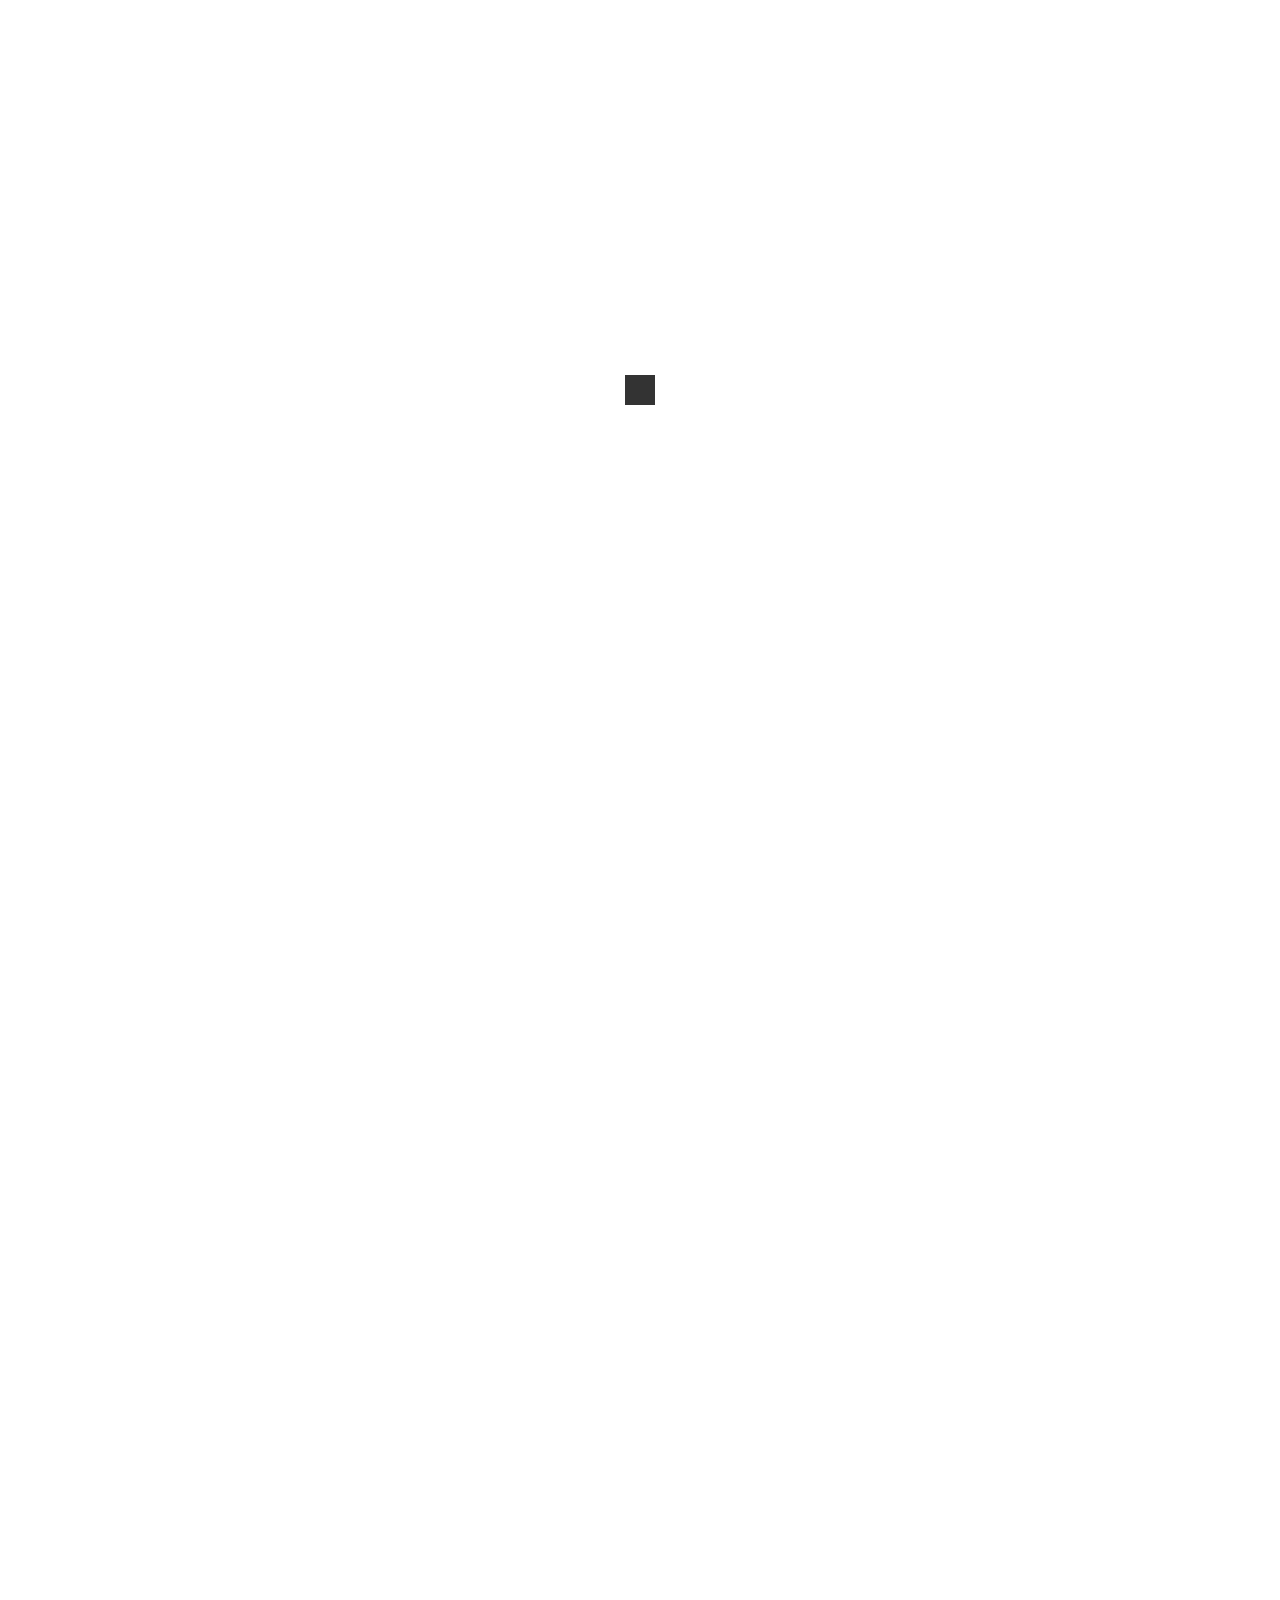
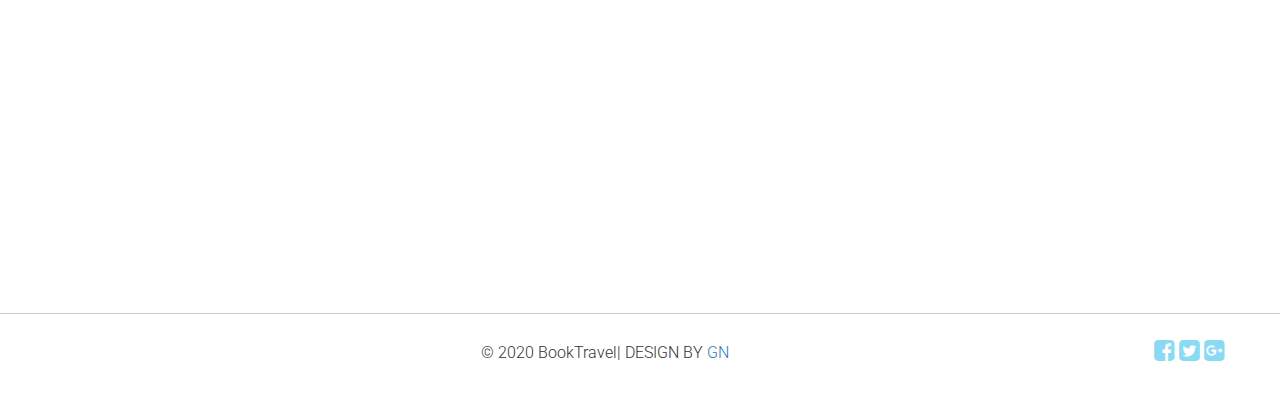
==== aboutus.html @ a113b42a "Add files via upload" ====
<!DOCTYPE html>
<!--
	Shine by TEMPLATE STOCK
	templatestock.co @templatestock
	Released for free under the Creative Commons Attribution 3.0 license (templated.co/license)
-->

<html lang="en">
	<head>
		<meta charset="utf-8">
		<meta http-equiv="X-UA-Compatible" content="IE=edge">
		<meta name="viewport" content="width=device-width, initial-scale=1">
		<title>Book Travel | About Ut</title>

		
		<!-- WEB FONTS -->
		<link href='http://fonts.googleapis.com/css?family=Roboto:100,300,100italic,400,300italic' rel='stylesheet' type='text/css'>
		<link href='http://fonts.googleapis.com/css?family=Open+Sans:400,300' rel='stylesheet' type='text/css'>
		
		<!-- BOOTSTRAP -->
		<link href="css/bootstrap.min.css" rel="stylesheet">
		<!-- FONT AWESOME -->
		<link rel="stylesheet" href="css/font-awesome.min.css">
		<!-- CUSTOM STYLING -->
		<link href="css/styles.css" rel="stylesheet">
		<!-- PRELOADER -->	
		<link href="css/loader.css" rel="stylesheet">
			
	</head>
	
<body>
	<!-- PRELOADER -->
		<div id="loader-wrapper">
			<div id="loader"><div class="sk-spinner sk-spinner-cube-grid"><div class="sk-cube"></div><div class="sk-cube"></div><div class="sk-cube"></div><div class="sk-cube"></div><div class="sk-cube"></div><div class="sk-cube"></div><div class="sk-cube"></div><div class="sk-cube"></div><div class="sk-cube"></div></div></div>
		</div>	
		
	<!-- HEADER -->
		<section id="headerabout">
			<div class="container">
				<div class="row text-center">
					<div class="col-md-8">
						<img class="logo" src="images/logo.png" />
						<h1 class="white-text">Book Travel</h1>
						<h5 class="white-text">Services We Provide:</h5>
						<p>Air Tickets</p>
						<p>Tours</p>
						<p>Insurance</p>
						<p>Transfers</p>
						<p>Visa Support</p>
						<p>Event Tickets</p>
						<div id="countdown" class="white-text"></div>
					</div>
				</div>
			</div>
			<div class="animation">
			<a class="arrow-down-animation" data-scroll href="#about"><i class="fa fa-angle-down"></i></a>
			</div>
		</section>
	<!-- HEADER ENDS -->
		
	
	
	<!-- SUBSCRIBE -->
		<section id="subscribe">
			<div class="container">
				<i data-sr="ease-in over 1s, reset" class="fa fa-envelope icontop"></i>
				<div class="row text-center">
					<div class="col-md-8 col-md-offset-2">
						<h2 data-sr="enter top over 1s, wait 0.3s, move 24px, reset" class="white-text">Sign up to our Newsletter</h2>
						
						<!-- MAILCHIMP FORM -->
						<form id="mc_form" role="form">
							<input data-sr="enter top over 1s, wait 0.3s, move 24px, reset" type="email" class="form-control" id="mc-email" name="mc-email" placeholder="Your Email" />
							<button data-sr="enter bottom over 1s, wait 0.3s, move 24px, reset" type="submit" class="button-leweb">Submit</button>
							<label for="mc-email" class="mc-email"></label>
						</form>
						<!-- MAILCHIMP FORM ENDS -->
					</div>
				</div>
			</div>	
		</section>
	<!-- SUBSCRIBE ENDS -->
	
	<!-- CONTACT US -->
		<section id="contact">
			<div class="container">
				<div class="row text-center">
					<div class="col-md-8 col-md-offset-2">
						<!-- CONTACT FORM -->
						<form method="post" action="">
							<p data-sr="enter top over 1s, wait 0.3s, move 24px, reset" class="contact-info text-center">Get in Contact. Fill up the form below. All fields are required.</p>
							<div data-sr="enter left over 1s, wait 0.3s, move 24px, reset" class="form-group col-md-6">
								<input type="text" class="form-control" id="name" name="name" placeholder="Your Name" />
							</div>
							<div data-sr="enter right over 1s, wait 0.3s, move 24px, reset" class="form-group col-md-6">
								<input type="email" class="form-control" id="email" name="email" placeholder="Your Email" />
							</div>
							<div data-sr="enter bottom over 1s, wait 0.3s, move 24px, reset" class="form-group col-md-12">
								<input type="text" class="form-control" id="phone" name="phone" placeholder="Phone Number" />
							</div>
							<div data-sr="enter bottom over 1s, wait 0.3s, move 24px, reset" class="form-group col-md-12">
								<textarea cols="60" rows="3" id="comment" name="comment" class="form-control" placeholder="Write your comment here..."></textarea>
							</div>
							<div data-sr="enter bottom over 1s, wait 0.3s, move 24px, reset" class="form-group col-sm-12 ">
								<button type="submit" class="button-leweb">Send Message</button>
							</div>
						</form>
									
						<!-- AFTER SENDING MESSAGE -->
						<div id="success" class="col-md-12 col-sm-12 text-center">
							<i class="fa fa-check-circle"></i>
							<strong>Message successfully sent</strong>
							<p>Thanks for contacting us. We will respond to you as soon as possible!</p>
						</div>									
						<!-- CONTACT FORM ENDS -->	
					</div>				
				</div>
			</div>
		</section>
	<!-- CONTACT ENDS -->
	
	<!-- FOOTER -->
		<footer id="footer">
			<div class="container">
				<div class="row text-center">	
					<p>
						&copy; 2020 BookTravel| DESIGN BY <a href="booktravel.ge">GN</a>
						<span class="social">
							<a href="#"><i class="fa fa-facebook-square"></i></a>
							<a href="#"><i class="fa fa-twitter-square"></i></a> 
							<a href="#"><i class="fa fa-google-plus-square"></i></a>
						</span>
					</p>
				</div>
			</div>		
		</footer>
	<!-- FOOTER ENDS -->	

	
		<!-- jQuery (necessary for Bootstrap's JavaScript plugins) -->
		<script src="https://ajax.googleapis.com/ajax/libs/jquery/1.11.2/jquery.min.js"></script>
		<!-- Include all compiled plugins (below), or include individual files as needed -->
		<script src="js/bootstrap.min.js"></script>
		<!-- SMOOTH SCROLL -->
		<script src="js/smooth-scroll.min.js"></script>
		<!-- PARALLAX IMG -->
		<script src="js/jquery.parallax-1.1.3.js"></script>
		<!-- SCROLL REVEAL -->
		<script src="js/scrollReveal.min.js"></script>
		<!-- FUNCTIONS -->
		<script src="js/functions.js"></script>

</body>
</html>
---- css/styles.css ----
/*
	Shine by TEMPLATE STOCK
	templatestock.co @templatestock
	Released for free under the Creative Commons Attribution 3.0 license (templated.co/license)
*/

/* GLOBAL STYLES */
* {
	margin: 0px;
	padding: 0px;
}

body {
    background: #fff;
    font-family: 'Roboto', sans-serif;
    font-size: 16px;
    font-weight: 300;
    color: #333333;
    line-height: 28px;
    text-align: center;
    overflow-x: hidden !important;
    margin: auto !important;
}

a, a:hover, a:active, a:focus {
    border: 0 none;
    outline: 0 none;
    text-decoration: none;
}

/* TYPOGRAPHIE */

h1,
h2 {
	font-family: 'Open Sans', sans-serif;
    font-weight: 300;
}

h1 {
    font-size: 42px;
    line-height: 62px;
}

h2 {
    font-size: 32px;
    line-height: 42px;
}

h3 {
    font-size: 22px;
    line-height: 38px;
    font-weight: 300;
}

h4 {
    font-size: 20px;
    line-height: 30px;
    font-weight: 300;
}

h5 {
    font-size: 18px;
    font-weight: 300;
}


/* FORM GROUPS */

.form-control {
	background: none repeat scroll 0 0 rgba(255, 255, 255, 0.5);
	border-radius: 0px;
    box-shadow: none;
    height: 57px;
    padding-left: 20px;
}

/* CUSTOM CLASSES */

.white-text {
	color: #fff;
}

.colored-line-small-center {
	background: #008ed6;
	display: block;
	margin: auto;
    height: 1px;
    width: 25%;
    z-index: 1;
	margin-bottom: 5px;
}

.colored-line-right {
	background: #008ed6;
	display: block;
	float: right;
    height: 1px;
    width: 165px;
    z-index: 1;
}

.button-leweb {
	background: none repeat scroll 0 0 rgba(22, 182, 234, 0.5);
    border: 1px solid #fff;
	color: #fff;
	border-radius: 0px;
    box-shadow: none;
	height: 57px;
	padding-left: 18px;
	padding-right: 18px;
	
	-webkit-transition: all 0.5s ease;
	-moz-transition: all 0.5s ease;
	-o-transition: all 0.5s ease;
	transition: all 0.5s ease; 
}


.button-leweb:hover {
	background: #008ed6;
}


/* SECTIONS */

section {
	padding: 120px 0px;
}
/* HEADER */

#header {
	background: url(../images/bsbild_fullhd_01.jpg) no-repeat center center;
	background-size: cover;
	height: 100vh;
	padding: 0px;
}

#header .container {
	background: url(../images/body-bg1.png) repeat 0 0;
	height: 100vh;
	width: 100% !important;
	padding: 0px;	
	z-index: 998;
}

#headerabout {
	background: url(../images/Batumi.jpg) no-repeat center center;
	background-size: cover;
	height: 100vh;
	padding: 0px;
}

#header .container {
	background: url(../images/body-bg1.png) repeat 0 0;
	height: 100vh;
	width: 100% !important;
	padding: 0px;	
	z-index: 998;
}
#headerabout .col-md-8 p {
	color: #ffffff;
}

#header .col-md-8 {
	top: 20%;
	right: 0;
	bottom: 0;
	left: 0;
	position: absolute;
	display: block;
	margin-left: auto;
	margin-right: auto;
	z-index: 999;
}

#header .logo {
	margin-bottom: 15px;
}

.animation {
	width: 100%;
	bottom: 0;
	height: 50px;
	overflow: hidden;
	position: absolute;
	z-index: 999;
	text-align:center;
	text-decoration: none;
}

#header .fa-angle-down {
	text-align: center;
	font-size: 48px;
	color: #fff;
	
	-webkit-animation: leweb_fade_move_down 2s ease-in-out infinite;
	-moz-animation: leweb_fade_move_down 2s ease-in-out infinite;
	animation: leweb_fade_move_down 2s ease-in-out infinite;
   }

	/* Animated Arrow Down Header */
	
@-webkit-keyframes leweb_fade_move_down {
  0%   { -webkit-transform:translate(0,-20px); opacity: 0;  }
  50%  { opacity: 1;  }
  100% { -webkit-transform:translate(0,20px); opacity: 0; }
}
@-moz-keyframes leweb_fade_move_down {
  0%   { -moz-transform:translate(0,-20px); opacity: 0;  }
  50%  { opacity: 1;  }
  100% { -moz-transform:translate(0,20px); opacity: 0; }
}
@keyframes leweb_fade_move_down {
  0%   { transform:translate(0,-20px); opacity: 0;  }
  50%  { opacity: 1;  }
  100% { transform:translate(0,20px); opacity: 0; }
}


/* ABOUT */

#about i {
	color: #fff;
	font-size: 75px;
	background: #008ed6;
	border-radius: 50%;
	line-height: 175px;
	height: 175px;
	width: 175px;
}

/* SUBSCRIBE */

#subscribe {
	background: url(../images/bg-subscribe.jpg) no-repeat fixed center center / cover rgba(0, 0, 0, 0);
	padding: 0px;
	min-height: 430px;
}

#subscribe .icontop {
	position: absolute;
	color: #fff;
	margin: -30px auto;
	right: 0;
	left: 0;
	font-size: 25px;
	border-radius: 50%;
	line-height: 65px;
	height: 65px;
	width: 65px;
	background: rgba(0, 142, 214, 0.7);	
	box-shadow: 0 0 0 1px #008ed6;
}

#subscribe .row {
	padding: 100px 0px 120px 0px;
}

#subscribe h5{
	margin-bottom: 45px;
}

#subscribe .form-control {
	display: inline-block;
	border: 1px solid #fff;
    width: 320px;
}

#subscribe .form-control::-moz-placeholder {
	color: #fff;
}

#subscribe .button-leweb {
	display: inline-block;
}

#subscribe #mc_form label {
	display: block;
	font-size: 12px !important;
	margin-top: 10px;
	font-weight: normal;
	position: relative;
	color: #fff;
}

#subscribe #mc_form .valid:before {
        font-family: FontAwesome;
        top:0;
        content: "\f058";
		font-size: 14px;
		margin-right: 4px;
		color: #b8c000;
}

#subscribe #mc_form .error:before {
        font-family: FontAwesome;
        top:0;
        content: "\f071";
		font-size: 14px;
		margin-right: 4px;
		color: #bb1720;
}


/* CONTACT */

#contact .button-leweb {
	border: 1px solid #ccc;
}

#success {
	display: none;
}

#success i {
	color: #b8c000;
	font-size: 28px;
	display: block;
}

/* FOOTER */

#footer {
	border-top: 1px solid #ccc;
	padding: 25px 0px;
}

#footer p {
	margin: 0px 0px -5px;
}

#footer .social {
	float: right;
}

#footer .fa {
	font-size: 24px;
	color: rgba(22, 182, 234, 0.5);
	-webkit-transition: all 0.5s ease;
	-moz-transition: all 0.5s ease;
	-o-transition: all 0.5s ease;
	transition: all 0.5s ease;
}

#footer .fa:hover {
	color: #008ed6;
}


/* RESPONSIVE DESIGN */

/* Extra Small devices (tablets, 446px and less) */
@media (max-width: 456px) { 
	
	#mc_form .form-control {
		width: 100%;
		margin-bottom: 15px;
	}
	
	.button-leweb {
		width: 100%;
	}
	
	#header .logo {
		width: 200px;
	}
	
	#header h1 {
		display: none;
	}

}
/* Small devices (tablets, 768px and less) */
@media (max-width: 768px) { 

	body {
		font-size: 14px;
		line-height: 20px;
	}
	h1 {
		font-size: 44px;
		line-height: 58px;
	}

	h2 {
		font-size: 24px;
		line-height: 38px;
	}

	h3 {
		font-size: 18px;
		line-height: 30px;
	}

	h4 {
		font-size: 16px;
		line-height: 26px;
	}

	h5 {
		font-size: 14px;
		line-height: 20px;
	}
	
	.clocktitle{
		font-size: 11px;
	}

	.numbers {
		font-size: 44px;
	}
	
	#header .col-md-8 {
		top: 5%;
	}
}

/* Medium devices (desktops, 992px and up) */
@media (max-width: 992px) {	
	
	#about .middle {
		margin-top: 65px;
		margin-bottom: 65px;
	}
}
---- css/loader.css ----
/*
	Shine by TEMPLATE STOCK
	templatestock.co @templatestock
	Released for free under the Creative Commons Attribution 3.0 license (templated.co/license)
*/

#loader-wrapper {
    position: fixed;
    top: 0;
    left: 0;
    width: 100%;
    height: 100%;
    z-index: 1000;
	background: #fff;
}
#loader {
    display: block;
    position: relative;
    left: 50%;
    top: 50%;
    width: 150px;
    height: 150px;
    margin: -75px 0 0 -75px;
    border-top-color: #3498db;
	z-index: 1001;
}
	

  .sk-spinner-cube-grid.sk-spinner {
    width: 30px;
    height: 30px;
    margin: 0 auto; }
  .sk-spinner-cube-grid .sk-cube {
    width: 33%;
    height: 33%;
    background-color: #333;
    float: left;
    -webkit-animation: sk-cubeGridScaleDelay 1.3s infinite ease-in-out;
            animation: sk-cubeGridScaleDelay 1.3s infinite ease-in-out; }
  .sk-spinner-cube-grid .sk-cube:nth-child(1) {
    -webkit-animation-delay: 0.2s;
            animation-delay: 0.2s; }
  .sk-spinner-cube-grid .sk-cube:nth-child(2) {
    -webkit-animation-delay: 0.3s;
            animation-delay: 0.3s; }
  .sk-spinner-cube-grid .sk-cube:nth-child(3) {
    -webkit-animation-delay: 0.4s;
            animation-delay: 0.4s; }
  .sk-spinner-cube-grid .sk-cube:nth-child(4) {
    -webkit-animation-delay: 0.1s;
            animation-delay: 0.1s; }
  .sk-spinner-cube-grid .sk-cube:nth-child(5) {
    -webkit-animation-delay: 0.2s;
            animation-delay: 0.2s; }
  .sk-spinner-cube-grid .sk-cube:nth-child(6) {
    -webkit-animation-delay: 0.3s;
            animation-delay: 0.3s; }
  .sk-spinner-cube-grid .sk-cube:nth-child(7) {
    -webkit-animation-delay: 0s;
            animation-delay: 0s; }
  .sk-spinner-cube-grid .sk-cube:nth-child(8) {
    -webkit-animation-delay: 0.1s;
            animation-delay: 0.1s; }
  .sk-spinner-cube-grid .sk-cube:nth-child(9) {
    -webkit-animation-delay: 0.2s;
            animation-delay: 0.2s; }

@-webkit-keyframes sk-cubeGridScaleDelay {
  0%, 70%, 100% {
    -webkit-transform: scale3D(1, 1, 1);
            transform: scale3D(1, 1, 1); }

  35% {
    -webkit-transform: scale3D(0, 0, 1);
            transform: scale3D(0, 0, 1); } }

@keyframes sk-cubeGridScaleDelay {
  0%, 70%, 100% {
    -webkit-transform: scale3D(1, 1, 1);
            transform: scale3D(1, 1, 1); }

  35% {
    -webkit-transform: scale3D(0, 0, 1);
            transform: scale3D(0, 0, 1); } }

			
/* Loaded */    
    .loaded #loader {
        opacity: 0;
        -webkit-transition: all 1.3s ease-out;  
                transition: all 1.3s ease-out;
    }
    .loaded #loader-wrapper {
        visibility: hidden;
		-webkit-transition: all 0.9s ease-out;  
                transition: all 0.9s ease-out;
    }
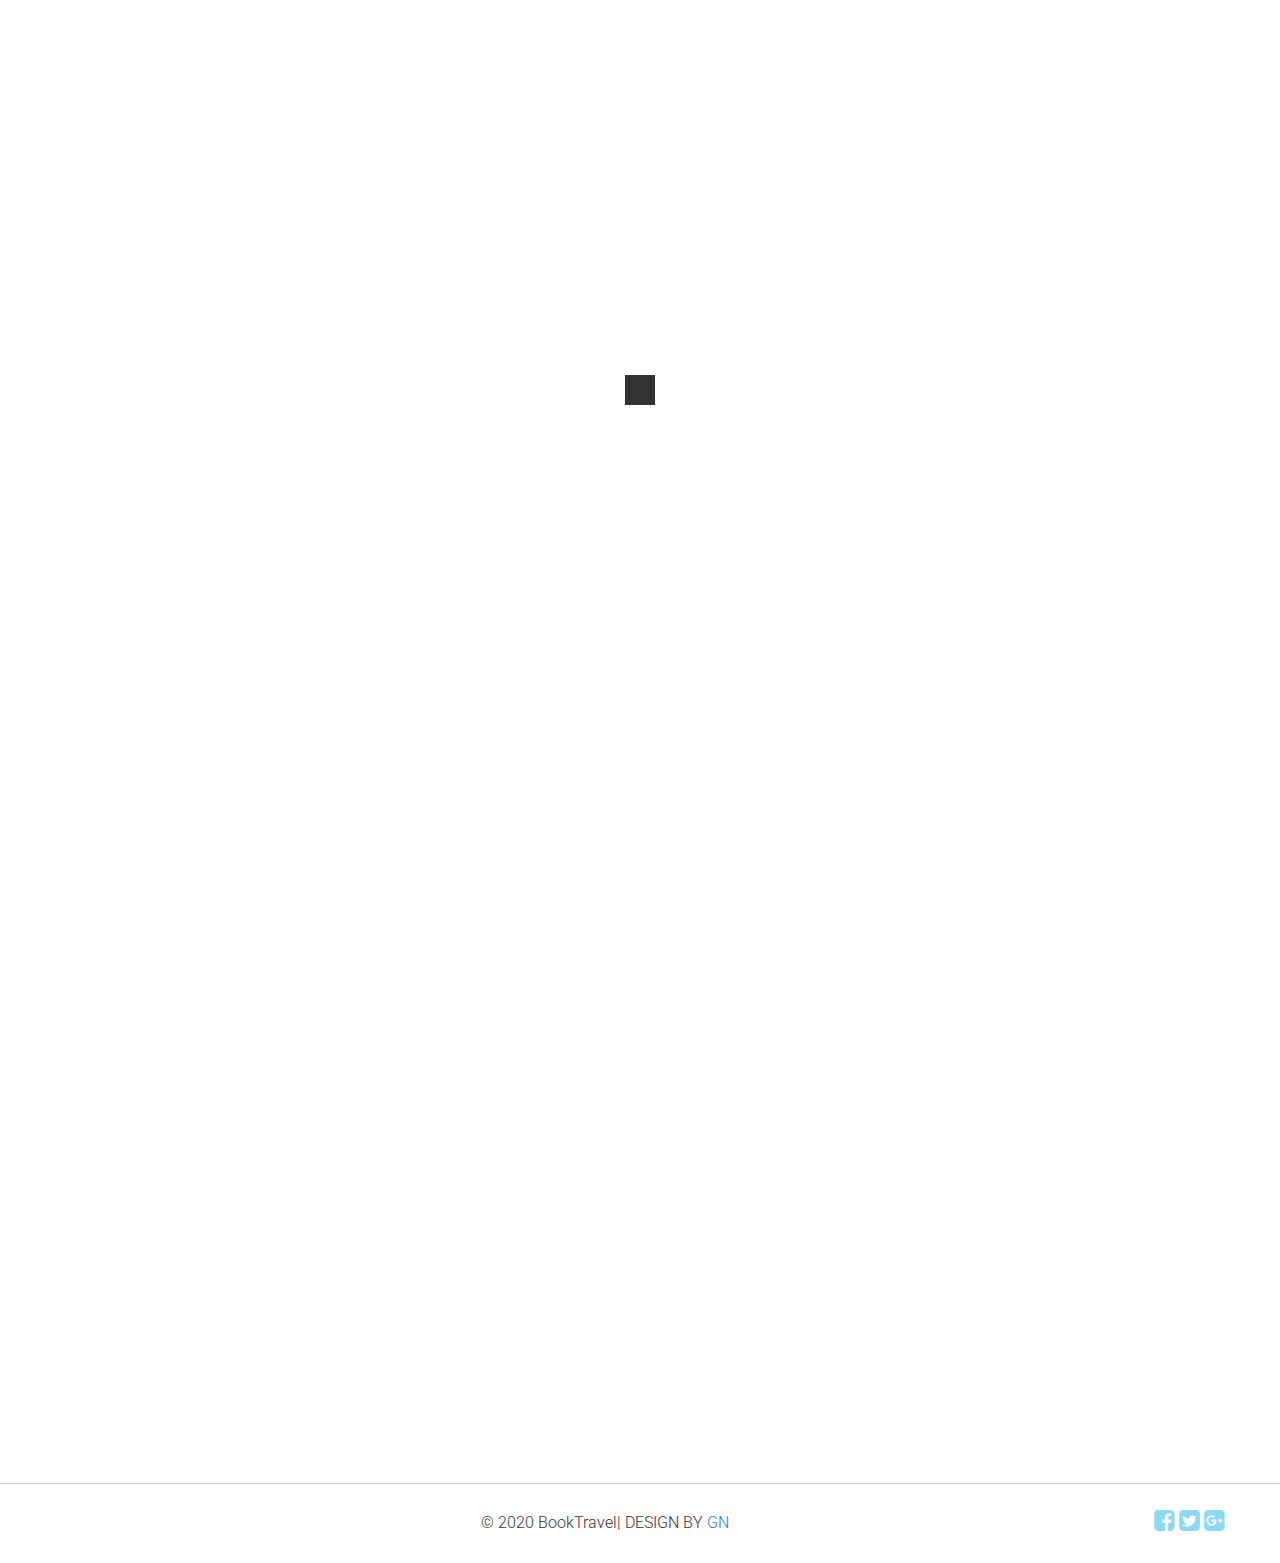
==== commit 27957a4f: "Add files via upload" ====
--- a/aboutus.html
+++ b/aboutus.html
@@ -38,8 +38,8 @@
 		<section id="headerabout">
 			<div class="container">
 				<div class="row text-center">
-					<div class="col-md-8">
-						<img class="logo" src="images/logo.png" />
+					<div id="col-md-8meore">
+						<a href="index.html"><img class="logo" src="images/logo.png" /></a>
 						<h1 class="white-text">Book Travel</h1>
 						<h5 class="white-text">Services We Provide:</h5>
 						<p>Air Tickets</p>
@@ -60,26 +60,7 @@
 		
 	
 	
-	<!-- SUBSCRIBE -->
-		<section id="subscribe">
-			<div class="container">
-				<i data-sr="ease-in over 1s, reset" class="fa fa-envelope icontop"></i>
-				<div class="row text-center">
-					<div class="col-md-8 col-md-offset-2">
-						<h2 data-sr="enter top over 1s, wait 0.3s, move 24px, reset" class="white-text">Sign up to our Newsletter</h2>
-						
-						<!-- MAILCHIMP FORM -->
-						<form id="mc_form" role="form">
-							<input data-sr="enter top over 1s, wait 0.3s, move 24px, reset" type="email" class="form-control" id="mc-email" name="mc-email" placeholder="Your Email" />
-							<button data-sr="enter bottom over 1s, wait 0.3s, move 24px, reset" type="submit" class="button-leweb">Submit</button>
-							<label for="mc-email" class="mc-email"></label>
-						</form>
-						<!-- MAILCHIMP FORM ENDS -->
-					</div>
-				</div>
-			</div>	
-		</section>
-	<!-- SUBSCRIBE ENDS -->
+	
 	
 	<!-- CONTACT US -->
 		<section id="contact">
